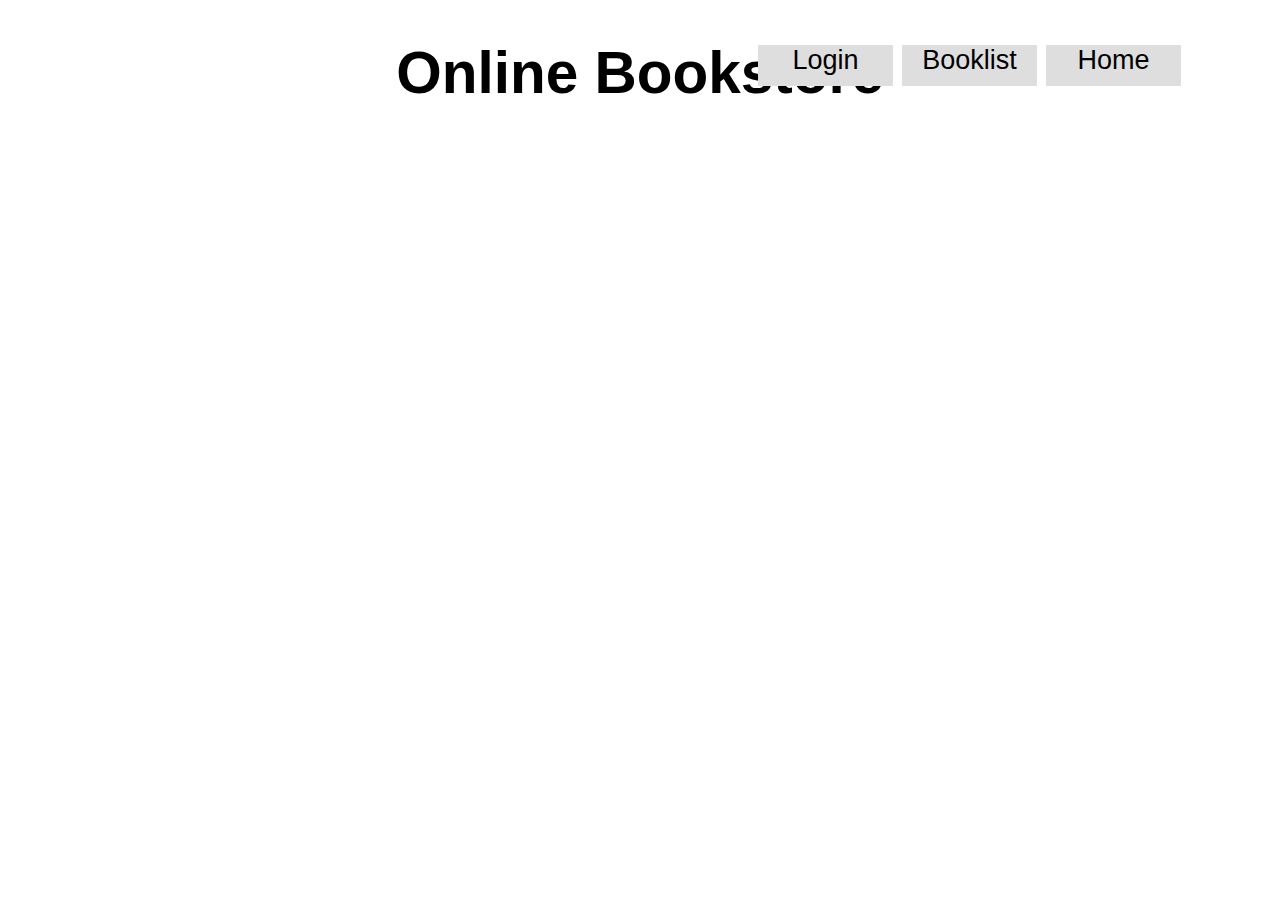
==== web/index.html @ c2f1f643 "Initial commit" ====
<!DOCTYPE html><html lang="en"><head><meta charset="utf-8"><meta name="viewport" content="width=device-width,initial-scale=1,shrink-to-fit=no"><meta name="theme-color" content="#000000"><link rel="manifest" href="./manifest.json"><link rel="shortcut icon" href="./favicon.ico"><title>Book Store</title><link href="./static/css/main.901ea22e.css" rel="stylesheet"></head><body><noscript>You need to enable JavaScript to run this app.</noscript><div id="root"></div><script type="text/javascript" src="./static/js/main.e2618828.js"></script></body></html>
---- web/static/css/main.901ea22e.css ----
body{margin:0;padding:0;font-family:sans-serif}.links1{right:10vmin}.links1,.links2{position:absolute;top:5vmin;margin-right:1vmin;margin-bottom:10vmin;background-color:#dedede;font-size:3vmin;text-align:center;width:15vmin;height:4.5vmin}.links2{right:26vmin}.loginBut{position:absolute;top:5vmin;right:42vmin;margin-right:1vmin;margin-bottom:10vmin;background-color:#dedede;font-size:3vmin;text-align:center;width:15vmin;height:4.5vmin}.linkText{text-decoration:none;color:#000}h1{text-align:center}.App{text-align:center}.App-logo{-webkit-animation:App-logo-spin infinite 20s linear;animation:App-logo-spin infinite 20s linear;height:80px}.App-header{background-color:#222;height:150px;padding:20px;color:#fff}.App-title{font-size:1.5em}.App-intro{font-size:large}@-webkit-keyframes App-logo-spin{0%{-webkit-transform:rotate(0deg);transform:rotate(0deg)}to{-webkit-transform:rotate(1turn);transform:rotate(1turn)}}@keyframes App-logo-spin{0%{-webkit-transform:rotate(0deg);transform:rotate(0deg)}to{-webkit-transform:rotate(1turn);transform:rotate(1turn)}}h1{font-size:6.5vmin}table{margin-top:2.5vmin;-ms-flex-line-pack:center;align-content:center;width:120vmin;float:left;margin-left:20vmin;font-family:verdana,arial,sans-serif;font-size:2.5vmin;color:#333;border-color:#666;border-collapse:collapse;opacity:1;background-color:#d5f6ff}tr{padding:1vmin;border:.2vmin solid #666;background-color:#dedede}td,th{text-align:left;padding:1vmin;border:.2vmin solid #666;background-color:#d5f6ff}.nameFilter{background-color:#dedede;text-align:center;height:4.5vmin;margin-left:60vmin}.inputFilter,.nameFilter{margin-top:2.5vmin;border-radius:2vmin;font-size:3vmin;float:left;width:20vmin}.inputFilter{padding-left:1vmin;height:3.6vmin;margin-bottom:.4vmin}.savebut{margin-top:2.5vmin;width:25vmin;border-radius:2vmin;height:4.5vmin;backgroundColor:#d3d3d3;border:#ff0;color:#000;align:center;display:inline-block;font-size:2.5vmin}.Selector{border-radius:2vmin;background-color:#dedede;font-size:3vmin;text-align:center;padding-left:2vmin;width:20vmin;height:4.5vmin}.viewBut{padding:.3vmin;border-radius:2vmin;width:15vmin;height:4.5vmin;backgroundColor:#d3d3d3;border:#ff0;color:#000;align:center;display:inline-block;font-size:2.5vmin}.back{background-color:#d5f6ff;height:80vmin}.imgCSAPP{float:left;margin-left:10vmin;margin-top:10vmin;height:60vmin}.newarr{margin-left:25vmin;color:#8a2be2}.newarr,.off{float:left;font-size:10vmin;font-weight:700}.off{margin-top:10vmin;margin-left:28vmin;color:red}.toList{float:left;margin-left:10vmin;margin-top:40vmin;background-color:#dedede;font-size:3vmin;text-align:center;width:30vmin;height:4.5vmin;text-decoration:none;color:#000}.back{background-color:#d5f6ff;height:80vmin}.confirm{font-size:5vmin;text-align:left;float:top;font-family:Consolas;font-weight:700;color:#00008b;margin-left:45vmin}.BookInfo,.CustomerInfo{font-size:3vmin;margin-left:45vmin;float:left;line-height:8vmin}.back{background-color:#d5f6ff;height:80vmin}.submit{right:20vmin;padding:.3vmin;border-radius:2vmin;border:#ff0;color:#000;align:center;display:inline-block}.cancel,.submit{position:absolute;bottom:20vmin;width:18vmin;height:5vmin;background-color:#d3d3d3;font-size:3.5vmin}.cancel{right:40vmin;border-radius:2vmin;text-align:center}.cancel,.linkText{vertical-align:center}.linkText{text-decoration:none;color:#000}.inputs{float:left;margin-top:10vmin;margin-left:90vmin;text-align:center;font-size:4vmin}.loginbut,.logout{margin-top:2.5vmin;width:25vmin;border-radius:2vmin;height:4.5vmin;backgroundColor:#d3d3d3;border:#ff0;color:#000;align:center;display:inline-block;font-size:2.5vmin}.Info{font-size:3vmin;margin-left:45vmin;float:left;line-height:8vmin}.logout{float:top;margin-top:50vmin;margin-left:60vmin;width:25vmin;border-radius:2vmin;height:4.5vmin;backgroundColor:#d3d3d3;border:#ff0;color:#000;align:center;display:inline-block;font-size:2.5vmin}
/*# sourceMappingURL=main.901ea22e.css.map*/
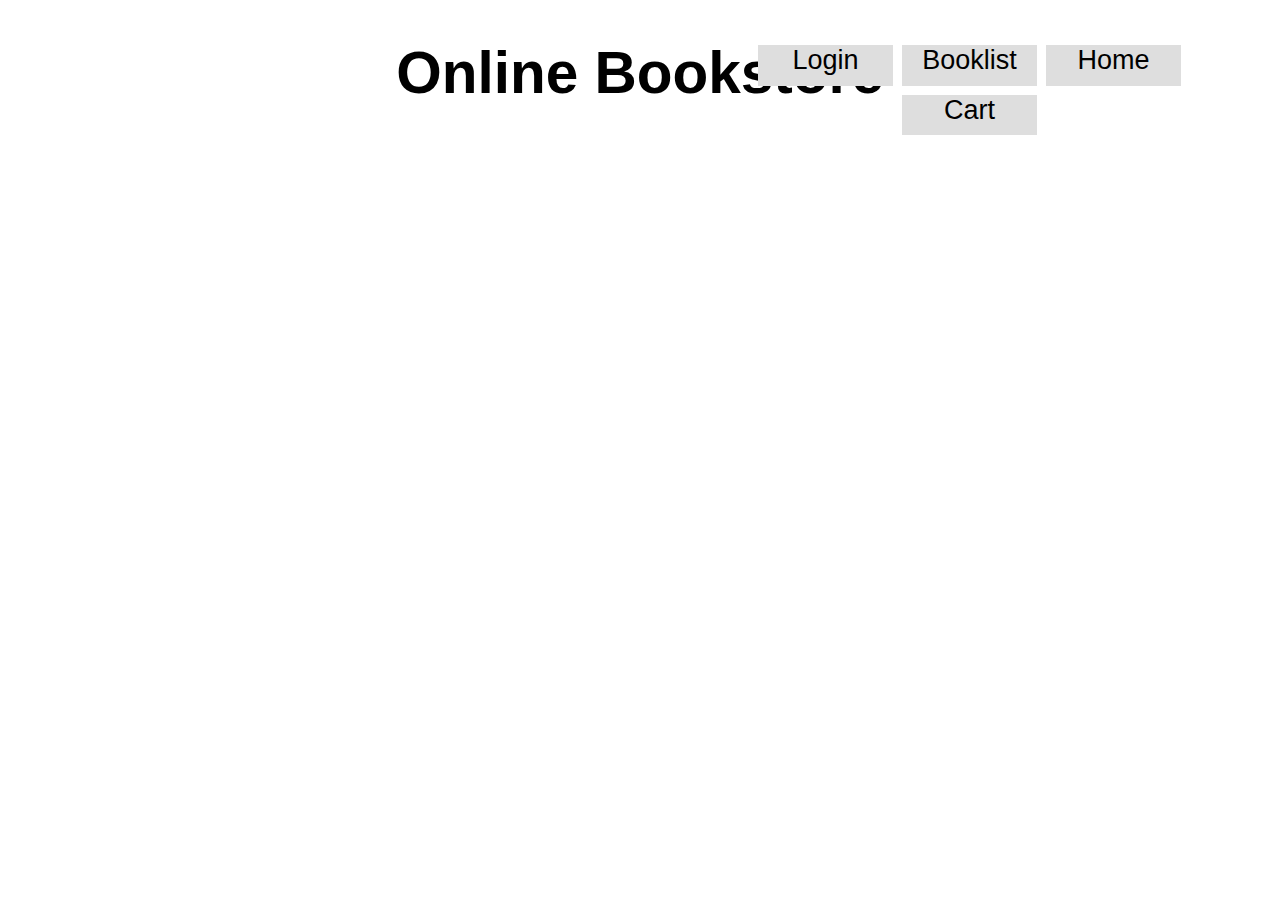
==== commit d69ef8f3: "cart update" ====
--- a/web/index.html
+++ b/web/index.html
@@ -1 +1 @@
-<!DOCTYPE html><html lang="en"><head><meta charset="utf-8"><meta name="viewport" content="width=device-width,initial-scale=1,shrink-to-fit=no"><meta name="theme-color" content="#000000"><link rel="manifest" href="./manifest.json"><link rel="shortcut icon" href="./favicon.ico"><title>Book Store</title><link href="./static/css/main.901ea22e.css" rel="stylesheet"></head><body><noscript>You need to enable JavaScript to run this app.</noscript><div id="root"></div><script type="text/javascript" src="./static/js/main.e2618828.js"></script></body></html>+<!DOCTYPE html><html lang="en"><head><meta charset="utf-8"><meta name="viewport" content="width=device-width,initial-scale=1,shrink-to-fit=no"><meta name="theme-color" content="#000000"><link rel="manifest" href="./manifest.json"><link rel="shortcut icon" href="./favicon.ico"><title>Book Store</title><link href="./static/css/main.07b54678.css" rel="stylesheet"></head><body><noscript>You need to enable JavaScript to run this app.</noscript><div id="root"></div><script type="text/javascript" src="./static/js/main.4f103b20.js"></script></body></html>--- a/web/static/css/main.07b54678.css
+++ b/web/static/css/main.07b54678.css
@@ -0,0 +1,2 @@
+body{margin:0;padding:0;font-family:sans-serif}.links1{right:10vmin}.links1,.links2{position:absolute;top:5vmin;margin-right:1vmin;margin-bottom:10vmin;background-color:#dedede;font-size:3vmin;text-align:center;width:15vmin;height:4.5vmin}.links2{right:26vmin}.links4{top:10.5vmin;right:26vmin}.links4,.loginBut{position:absolute;margin-right:1vmin;margin-bottom:10vmin;background-color:#dedede;font-size:3vmin;text-align:center;width:15vmin;height:4.5vmin}.loginBut{top:5vmin;right:42vmin}.linkText{text-decoration:none;color:#000}h1{text-align:center}.App{text-align:center}.App-logo{-webkit-animation:App-logo-spin infinite 20s linear;animation:App-logo-spin infinite 20s linear;height:80px}.App-header{background-color:#222;height:150px;padding:20px;color:#fff}.App-title{font-size:1.5em}.App-intro{font-size:large}@-webkit-keyframes App-logo-spin{0%{-webkit-transform:rotate(0deg);transform:rotate(0deg)}to{-webkit-transform:rotate(1turn);transform:rotate(1turn)}}@keyframes App-logo-spin{0%{-webkit-transform:rotate(0deg);transform:rotate(0deg)}to{-webkit-transform:rotate(1turn);transform:rotate(1turn)}}h1{font-size:6.5vmin}table{margin-top:2.5vmin;-ms-flex-line-pack:center;align-content:center;width:120vmin;float:left;margin-left:20vmin;font-family:verdana,arial,sans-serif;font-size:2.5vmin;color:#333;border-color:#666;border-collapse:collapse;opacity:1;background-color:#d5f6ff}tr{padding:1vmin;border:.2vmin solid #666;background-color:#dedede}td,th{text-align:left;padding:1vmin;border:.2vmin solid #666;background-color:#d5f6ff}.nameFilter{background-color:#dedede;text-align:center;height:4.5vmin;margin-left:60vmin}.inputFilter,.nameFilter{margin-top:2.5vmin;border-radius:2vmin;font-size:3vmin;float:left;width:20vmin}.inputFilter{padding-left:1vmin;height:3.6vmin;margin-bottom:.4vmin}.savebut{margin-top:2.5vmin;width:25vmin;border-radius:2vmin;height:4.5vmin;backgroundColor:#d3d3d3;border:#ff0;color:#000;align:center;display:inline-block;font-size:2.5vmin}.Selector{border-radius:2vmin;background-color:#dedede;font-size:3vmin;text-align:center;padding-left:2vmin;width:20vmin;height:4.5vmin}.viewBut{padding:.3vmin;border-radius:2vmin;width:15vmin;height:4.5vmin;backgroundColor:#d3d3d3;border:#ff0;color:#000;align:center;display:inline-block;font-size:2.5vmin}.back{background-color:#d5f6ff;height:80vmin}.imgCSAPP{float:left;margin-left:10vmin;margin-top:10vmin;height:60vmin}.newarr{margin-left:25vmin;color:#8a2be2}.newarr,.off{float:left;font-size:10vmin;font-weight:700}.off{margin-top:10vmin;margin-left:28vmin;color:red}.toList{float:left;margin-left:10vmin;margin-top:40vmin;background-color:#dedede;font-size:3vmin;text-align:center;width:30vmin;height:4.5vmin;text-decoration:none;color:#000}.back{background-color:#d5f6ff;height:80vmin}.confirm{font-size:5vmin;text-align:left;float:top;font-family:Consolas;font-weight:700;color:#00008b;margin-left:45vmin}.BookInfo,.CustomerInfo{font-size:3vmin;margin-left:45vmin;float:left;line-height:8vmin}.back{background-color:#d5f6ff;height:80vmin}.submit{right:20vmin;padding:.3vmin;border-radius:2vmin;border:#ff0;color:#000;align:center;display:inline-block}.cancel,.submit{position:absolute;bottom:20vmin;width:18vmin;height:5vmin;background-color:#d3d3d3;font-size:3.5vmin}.cancel{right:40vmin;border-radius:2vmin;text-align:center}.cancel,.linkText{vertical-align:center}.linkText{text-decoration:none;color:#000}.inputs{float:left;margin-top:10vmin;margin-left:90vmin;text-align:center;font-size:4vmin}.loginbut,.logout,.signupbut{margin-top:2.5vmin;width:25vmin;border-radius:2vmin;height:4.5vmin;backgroundColor:#d3d3d3;border:#ff0;color:#000;align:center;display:inline-block;font-size:2.5vmin}.back{background-color:#d5f6ff;height:80vmin}.Info{font-size:3vmin;margin-left:45vmin;float:left;line-height:8vmin}.logout{float:top;margin-top:50vmin;margin-left:60vmin;width:25vmin;border-radius:2vmin;height:4.5vmin;backgroundColor:#d3d3d3;border:#ff0;color:#000;align:center;display:inline-block;font-size:2.5vmin}.back{background-color:#d5f6ff;height:80vmin}.form{text-align:center}.property{margin-left:75vmin;text-align:left;width:20vmin}input{width:60vmin}.signupbut{margin-top:2.5vmin;width:25vmin;border-radius:2vmin;height:4.5vmin;backgroundColor:#d3d3d3;border:#ff0;color:#000;align:center;display:inline-block;font-size:2.5vmin}table{margin-top:2.5vmin;-ms-flex-line-pack:center;align-content:center;width:120vmin;float:left;font-family:verdana,arial,sans-serif;font-size:2.5vmin;color:#333;border-color:#666;border-collapse:collapse;opacity:1;background-color:#d5f6ff}.tableCart{margin-left:40vmin}.inputTag{text-align:center;width:29vmin}tr{padding:1vmin;border:.2vmin solid #666;background-color:#dedede}td,th{text-align:left;padding:1vmin;border:.2vmin solid #666;background-color:#d5f6ff}
+/*# sourceMappingURL=main.07b54678.css.map*/